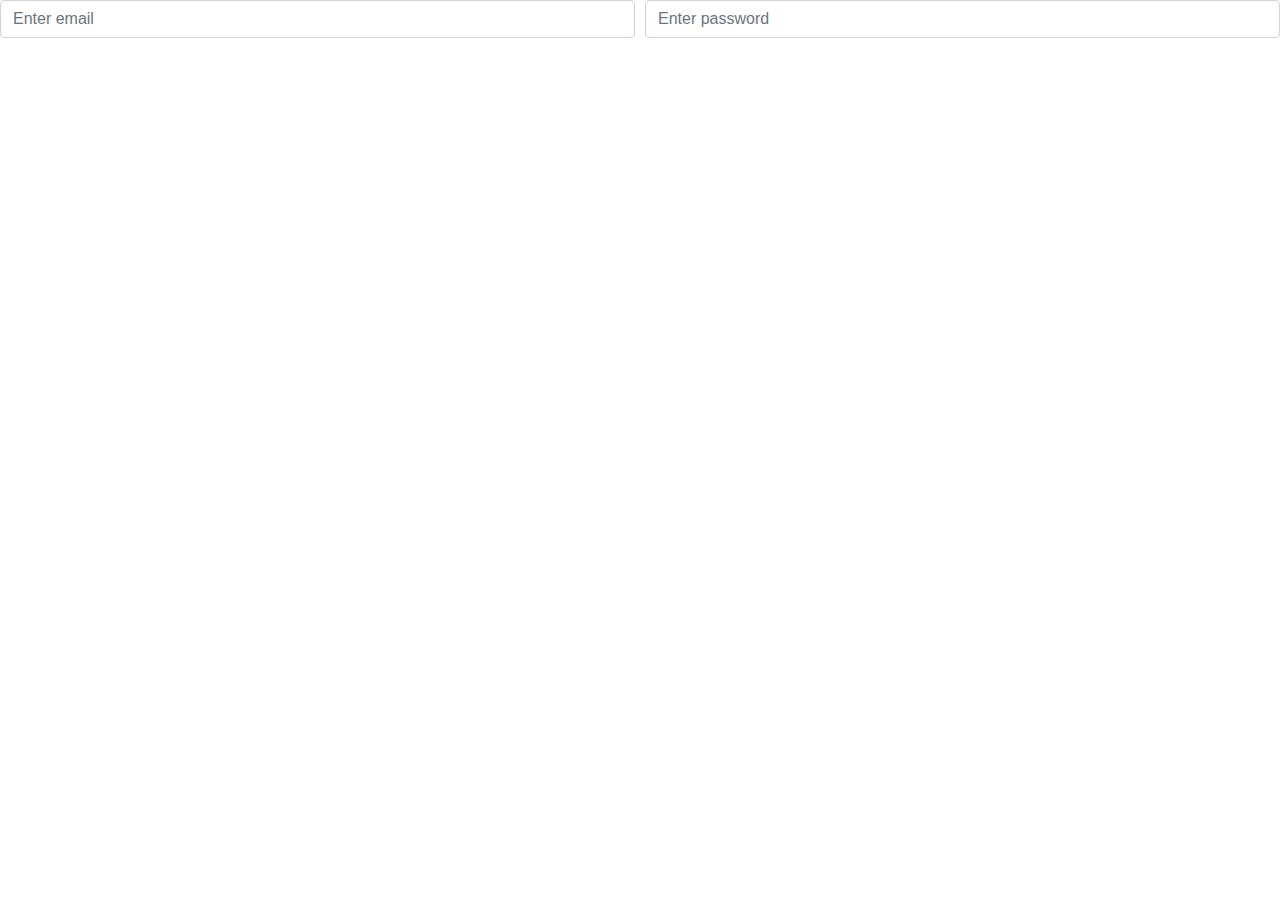
==== index.html @ 19f9ad09 "Login" ====
<html lang="en">
<head>
    <meta charset="UTF-8">
    <meta http-equiv="X-UA-Compatible" content="IE=edge">
    <meta name="viewport" content="width=device-width, initial-scale=1.0">
    <title>Document</title>
    <link rel="stylesheet" href="https://cdn.jsdelivr.net/npm/bootstrap@4.3.1/dist/css/bootstrap.min.css" integrity="sha384-ggOyR0iXCbMQv3Xipma34MD+dH/1fQ784/j6cY/iJTQUOhcWr7x9JvoRxT2MZw1T" crossorigin="anonymous">
</head>
<body>
    
    <form>
        <div class="form-row">
          <div class="col">
            <input type="text" class="form-control" id="email" placeholder="Enter email" name="email">
          </div>
          <div class="col">
            <input type="password" class="form-control" placeholder="Enter password" name="pswd">
          </div>
        </div>
      </form>
      <script src="https://code.jquery.com/jquery-3.3.1.slim.min.js" integrity="sha384-q8i/X+965DzO0rT7abK41JStQIAqVgRVzpbzo5smXKp4YfRvH+8abtTE1Pi6jizo" crossorigin="anonymous"></script>
      <script src="https://cdn.jsdelivr.net/npm/popper.js@1.14.7/dist/umd/popper.min.js" integrity="sha384-UO2eT0CpHqdSJQ6hJty5KVphtPhzWj9WO1clHTMGa3JDZwrnQq4sF86dIHNDz0W1" crossorigin="anonymous"></script>
      <script src="https://cdn.jsdelivr.net/npm/bootstrap@4.3.1/dist/js/bootstrap.min.js" integrity="sha384-JjSmVgyd0p3pXB1rRibZUAYoIIy6OrQ6VrjIEaFf/nJGzIxFDsf4x0xIM+B07jRM" crossorigin="anonymous"></script>
</body>
</html>
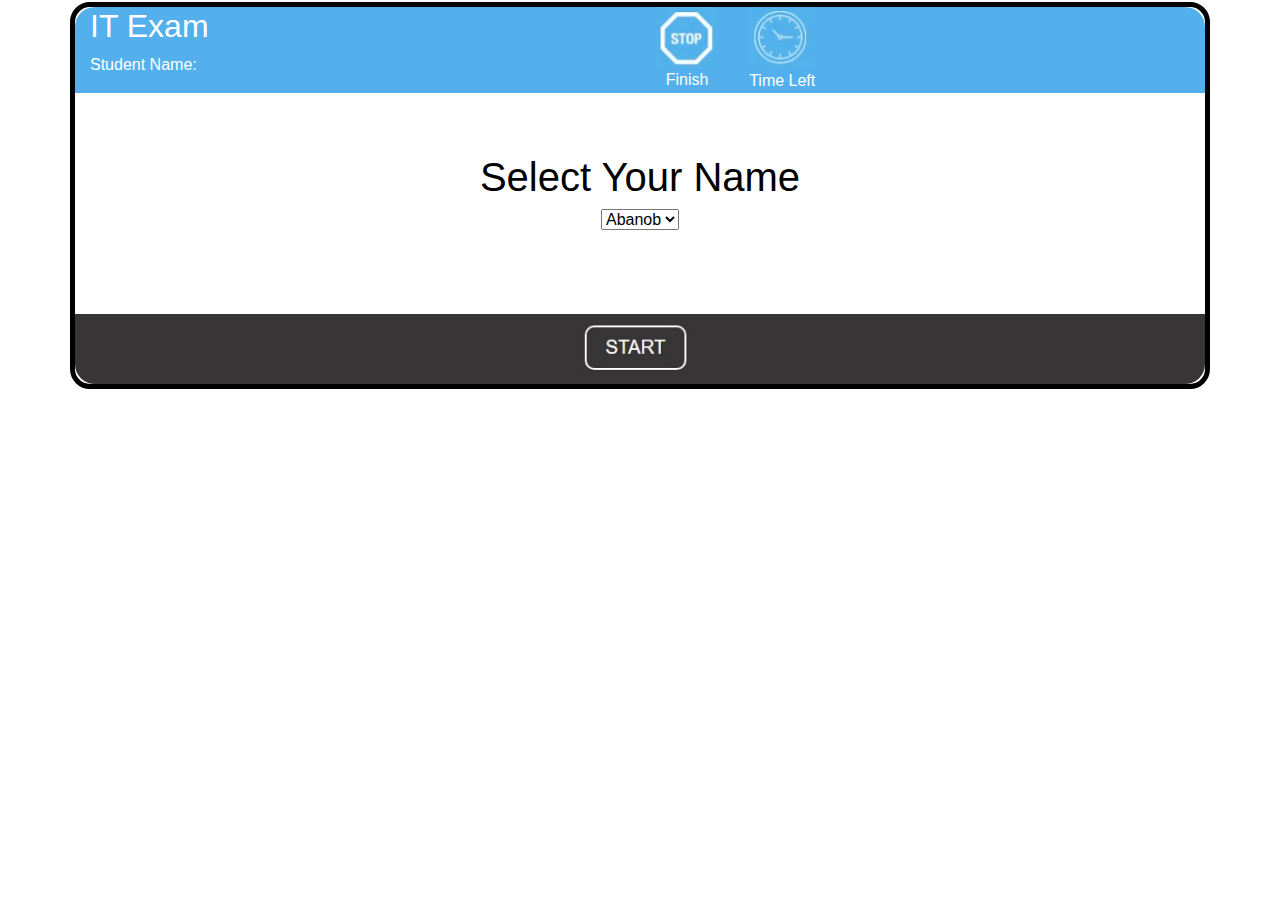
==== commit a12bc4ed: "Done" ====
--- a/index.html
+++ b/index.html
@@ -5,21 +5,103 @@
     <meta name="viewport" content="width=device-width, initial-scale=1.0">
     <title>Document</title>
     <link rel="stylesheet" href="https://cdn.jsdelivr.net/npm/bootstrap@4.3.1/dist/css/bootstrap.min.css" integrity="sha384-ggOyR0iXCbMQv3Xipma34MD+dH/1fQ784/j6cY/iJTQUOhcWr7x9JvoRxT2MZw1T" crossorigin="anonymous">
-</head>
+    <link rel="stylesheet" href="CSS/style.css">
+    <link rel="stylesheet" href="https://cdnjs.cloudflare.com/ajax/libs/font-awesome/4.7.0/css/font-awesome.min.css">
+  </head>
 <body>
     
-    <form>
-        <div class="form-row">
-          <div class="col">
-            <input type="text" class="form-control" id="email" placeholder="Enter email" name="email">
-          </div>
-          <div class="col">
-            <input type="password" class="form-control" placeholder="Enter password" name="pswd">
+    <div class="container">
+      <div class="header row">
+        <div class="col">
+          <h2>IT Exam</h2>
+          <label>Student Name: <span id="name"> </span></label>
+        </div>
+        <div class="col">
+          <div class="row" >
+            <div class="col-2" style="text-align: center;">
+              <img src="images/stop.PNG" id="StopButton" alt=""><br>
+              <span>Finish</span>
+            </div>
+            <div class="col-10 row" style="text-align: left;">
+              <div class="col-3">
+                <img src="images/clock.PNG" alt=""><br>
+                <span>Time Left</span>
+              </div>
+              <div class="col" style="font-size: 50px;">
+                <span id="counter"></span>
+              </div>
+            </div>
           </div>
         </div>
-      </form>
+      </div>
+      <div style="text-align: center;color: black;" class="body" id="body"> 
+        <div id="stu_info">
+          <h1>Select Your Name</h1>
+        <select id="student">
+          <option value="Abanob">Abanob</option>
+          <option value="Ahmed">Ahmed</option>
+          <option value="Ali">Ali</option>
+        </select>
+        </div>
+        
+        <div id="_Qusetions">
+
+          
+        </div>
+        <div id="stu_result">
+          <span id="stu_name" style="font-size: 50px;"></span><br>
+          <span id="stu_score" style="font-size: 50px;"></span>
+        </div>
+      </div>
+      <div class="footer">
+        <div style="float: left; width: 55%;text-align: right;" id="right">
+           <img src="images/start.PNG" id="StartButton">
+           <img src="images/Back.PNG" id="BackButton" class="deactive_div">
+        </div>
+        <div style="float: right; width: 10%;">
+          <img src="images/next.PNG" id="NextButton" class="deactive_div" >
+          <button id="submit" class="Submit deactive_div" >Submit</button>
+        </div>
+        <div style="clear: both;"></div>
+      </div>
+    </div>
       <script src="https://code.jquery.com/jquery-3.3.1.slim.min.js" integrity="sha384-q8i/X+965DzO0rT7abK41JStQIAqVgRVzpbzo5smXKp4YfRvH+8abtTE1Pi6jizo" crossorigin="anonymous"></script>
       <script src="https://cdn.jsdelivr.net/npm/popper.js@1.14.7/dist/umd/popper.min.js" integrity="sha384-UO2eT0CpHqdSJQ6hJty5KVphtPhzWj9WO1clHTMGa3JDZwrnQq4sF86dIHNDz0W1" crossorigin="anonymous"></script>
       <script src="https://cdn.jsdelivr.net/npm/bootstrap@4.3.1/dist/js/bootstrap.min.js" integrity="sha384-JjSmVgyd0p3pXB1rRibZUAYoIIy6OrQ6VrjIEaFf/nJGzIxFDsf4x0xIM+B07jRM" crossorigin="anonymous"></script>
-</body>
-</html>+      <script src="JS/questions.js"></script>
+      <script src="JS/script.js"></script>
+  </body>
+</html>
+
+
+
+
+
+
+
+
+
+
+
+
+
+
+
+
+
+
+
+
+
+
+
+
+
+
+
+
+
+
+
+
+
--- a/CSS/style.css
+++ b/CSS/style.css
@@ -0,0 +1,65 @@
+
+body{
+    color: white;
+}
+.header{
+    border-radius: 20px  20px 0 0;
+    margin: auto;
+    background-color: #53b0ed;
+}
+
+.container{
+    margin-top: 2px;
+    border: 5px solid black;
+    border-radius: 20px;
+    padding: 0;
+}
+.footer{
+    
+    border-radius:0 0 20px 20px;
+    text-align: center;
+    background-color: #373536;
+}
+.body{
+    margin-top: 10px;
+    margin-bottom: 10px;
+    padding: 50px;
+    
+}
+
+.active_div{
+    display: block;
+}
+.deactive_div{
+    display: none;
+}
+
+.Submit{
+    border-radius: 10px;
+    border: 2px solid white;
+    background-color:#373536;
+    color: white;
+    margin-top: 5px;
+    font-size: 20px;
+}
+
+.ques{
+    background-color:  gray;
+    padding: 10px;
+    font-size: 20px;
+    margin-bottom: 10px;
+}
+
+.ans{
+    background-color: darkgray;
+    padding: 10px;
+    font-size: 20px;
+    margin-bottom: 10px;
+}
+.warning{
+    color: red;
+    background-color: black;
+    padding: 5px;
+    text-align: center;
+    margin-bottom: 10px;
+}